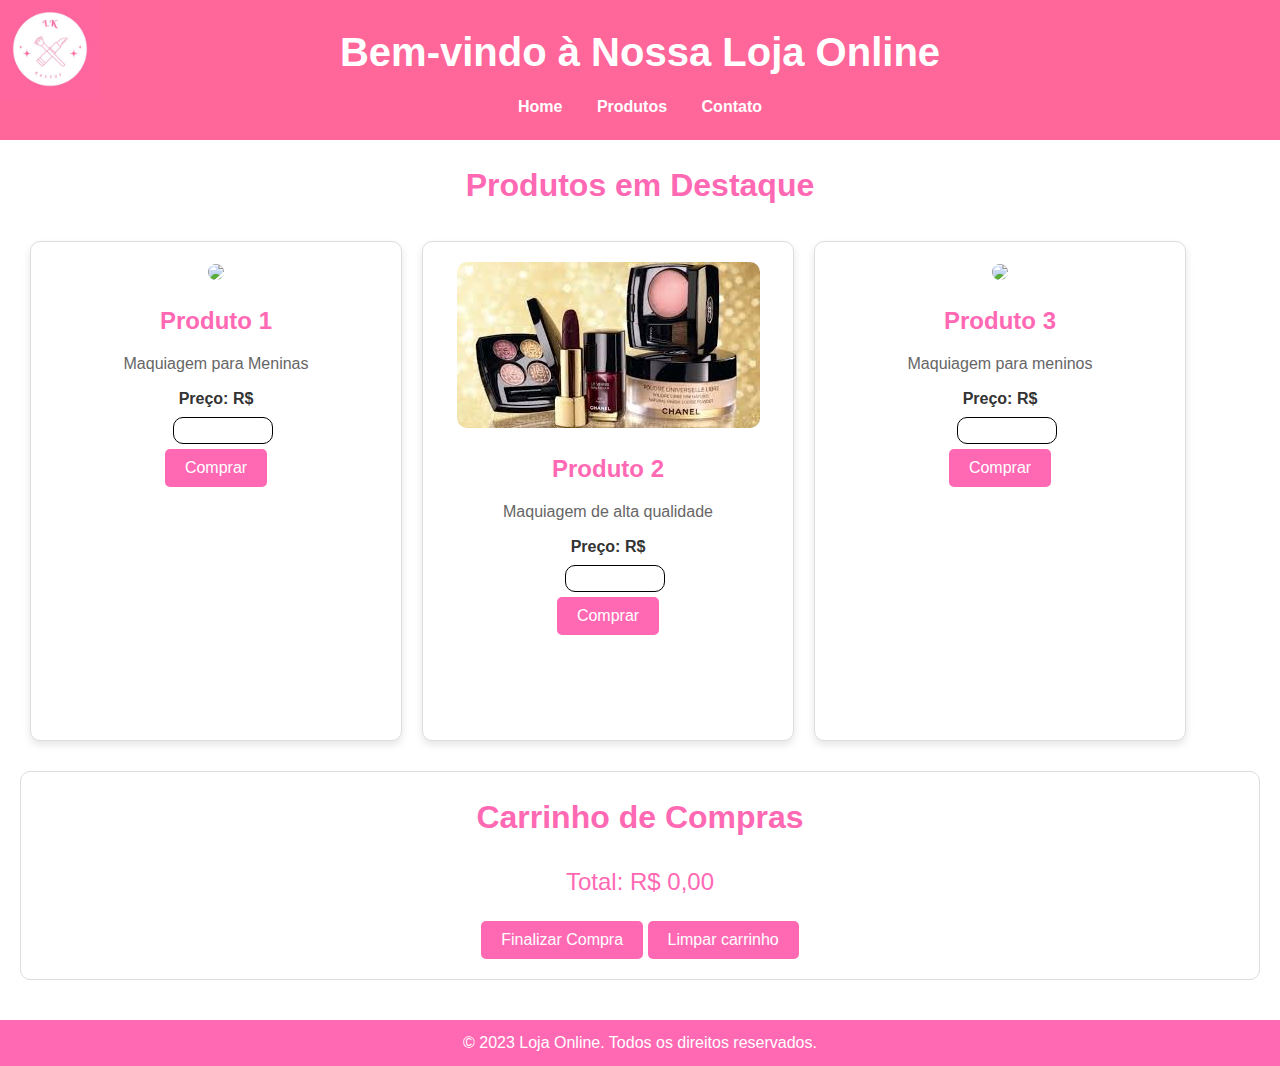
==== SiteLoja/Loja/loja.html @ eeb15e93 "AtualizaçaoDoTrabalhoComJs" ====
<!DOCTYPE html>
<html lang="pt-BR">
<head>
    <meta charset="UTF-8">
    <meta name="viewport" content="width=device-width, initial-scale=1.0">
    <title>Loja Online</title>
    <link rel="stylesheet" href="loja.css">
</head>
<body>
    <header>
        <h1>Bem-vindo à Nossa Loja Online</h1>
        <img class="logo" src="logo.jpeg" alt="logo">
        <nav>
            
            <ul>
                <li><a href="#">Home</a></li>
                <li><a href="#">Produtos</a></li>
                <li><a href="#">Contato</a></li>
            </ul>
        </nav>
    </header>
    <main>
        <h2>Produtos em Destaque</h2>
        <section class="produtos">
            
            <div class="produto">
                <img src="https://encrypted-tbn0.gstatic.com/images?q=tbn:ANd9GcSGU5uAYJotWokcyXRCqdJpJTuvFuXCnaXwzQ&s" id="Produto 1">
                <h3>Produto 1</h3>
                <p>Maquiagem para Meninas</p>
                <label for="preco1">Preço: R$</label>
                <input type="number" id="preco1" value="">
                <button onclick="adicionarItem('Produto 1', parseFloat(document.getElementById('preco1').value))">Comprar</button>
            </div>
            <div class="produto">
                <img src="[data-uri]" id="Produto 2">
                <h3>Produto 2</h3>
                <p>Maquiagem de alta qualidade</p>
                <label for="preco2">Preço: R$</label>
                <input type="number" id="preco2" value="">
                <button onclick="adicionarItem('Produto 2', parseFloat(document.getElementById('preco2').value))">Comprar</button>
            </div>
            <div class="produto">
                <img src="https://diadebeaute.com/wp-content/uploads/2020/05/produtos-make-meninos-higor.jpg" height="40%" id="Produto 3">
                <h3>Produto 3</h3>
                <p>Maquiagem para meninos</p>
                <label for="preco3">Preço: R$</label>
                <input type="number" id="preco3" value="">
                <button onclick="adicionarItem('Produto 3', parseFloat(document.getElementById('preco3').value))">Comprar</button>
            </div>
            
        </section>

        <section class="carrinho">
            <h2>Carrinho de Compras</h2>
            <ul>
                <!-- Itens do carrinho -->
            </ul>
            <p>Total: R$ <span id="totalcarrinho">0,00</span></p>
            <button onclick="finalizarCompra()">Finalizar Compra</button>
            <button onclick="limparCarrinho(total, 0)"> Limpar carrinho</button>

            <script src="loja.js"> 
               

            </script>

    </main>
    <footer>
        <p>&copy; 2023 Loja Online. Todos os direitos reservados.</p>
    </footer>
</body>
</html>
---- SiteLoja/Loja/loja.css ----
/* Reset básico */
* {
    margin: 0;
    padding: 0;
    box-sizing: border-box;
}

body {
    font-family: 'Arial', sans-serif;
    background-color: #fff;
    color: #333;
    line-height: 1.6;
}

/* Cabeçalho */
header {
    background-color: #FF6699; /* Rosa */
    color: #fff;
    padding: 20px 0;
    text-align: center;
}

header h1 {
    margin-bottom: 10px;
    font-size: 2.5em;
}

nav ul {
    list-style: none;
    padding: 0;
}

nav ul li {
    display: inline;
    margin: 0 15px;
}

nav ul li a {
    color: #fff;
    text-decoration: none;
    font-weight: bold;
}

nav ul li a:hover {
    text-decoration: underline;
}

/* Conteúdo principal */
main {
    padding: 20px;
}

h2 {
    margin-bottom: 20px;
    font-size: 2em;
    color: #ff69b4; /* Rosa */
    text-align: center;
    display: flex;
    justify-content: center;
    flex-direction: column;
}


    
.produtos {
    display: flex;
}

.produto {
    background-color: #fff;
    border: 1px solid #ddd;
    border-radius: 10px;
    margin: 10px;
    padding: 20px;
    width: 30%;
    text-align: center;
    box-shadow: 0 4px 8px rgba(0, 0, 0, 0.1);
    height: 500px;
    
    
}

.produto img {
    max-width: 100%;
    border-radius: 10px;
}

.produto h3 {
    margin: 15px 0 10px;
    font-size: 1.5em;
    color: #ff69b4; /* Rosa */
}

.produto p {
    font-size: 1em;
    color: #666;
}

.produto button {
    background-color: #ff69b4; /* Rosa */
    color: #fff;
    border: none;
    padding: 10px 20px;
    border-radius: 5px;
    cursor: pointer;
    font-size: 1em;
    
    

}

.produto button:hover {
    background-color: #ff1493; /* Rosa mais escuro */
}

/* Carrinho de compras */
.carrinho {
    background-color: #fff;
    border: 1px solid #ddd;
    border-radius: 10px;
    margin-top: 20px;
    padding: 20px;
    text-align: center;
}

.carrinho h2 {
    margin-bottom: 20px;
    font-size: 2em;
    color: #ff69b4; /* Rosa */
}

.carrinho ul {
    list-style: none;
    padding: 0;
}

.carrinho ul li {
    margin: 10px 0;
    font-size: 1.2em;
    color: #666;
}

.carrinho p {
    font-size: 1.5em;
    color: #ff69b4; /* Rosa */
    margin: 20px 0;
}

.carrinho button {
    background-color: #ff69b4; /* Rosa */
    color: #fff;
    border: none;
    padding: 10px 20px;
    border-radius: 5px;
    cursor: pointer;
    font-size: 1em;
}

.carrinho button:hover {
    background-color: #ff1493; /* Rosa mais escuro */
}

/* Rodapé */
footer {
    background-color: #ff69b4; /* Rosa */
    color: #fff;
    text-align: center;
    padding: 10px 0;
    margin-top: 20px;
}

footer p {
    margin: 0;
    font-size: 1em;
}


input {
    padding: 5px;
    width: 100%;
    margin: 5px 0;
    border: 1px solid #000000;
    border-radius: 10px;
    width: 100px;
    display: flex;
    flex-direction: column;
    position: relative;
    left: 37%;
}
label {
    display: block;
    font-weight: bold;
    margin-top: 10px;
}

.logo {
   display: flex;
    width: 100px;
    position: absolute;
    top: 0px;
}
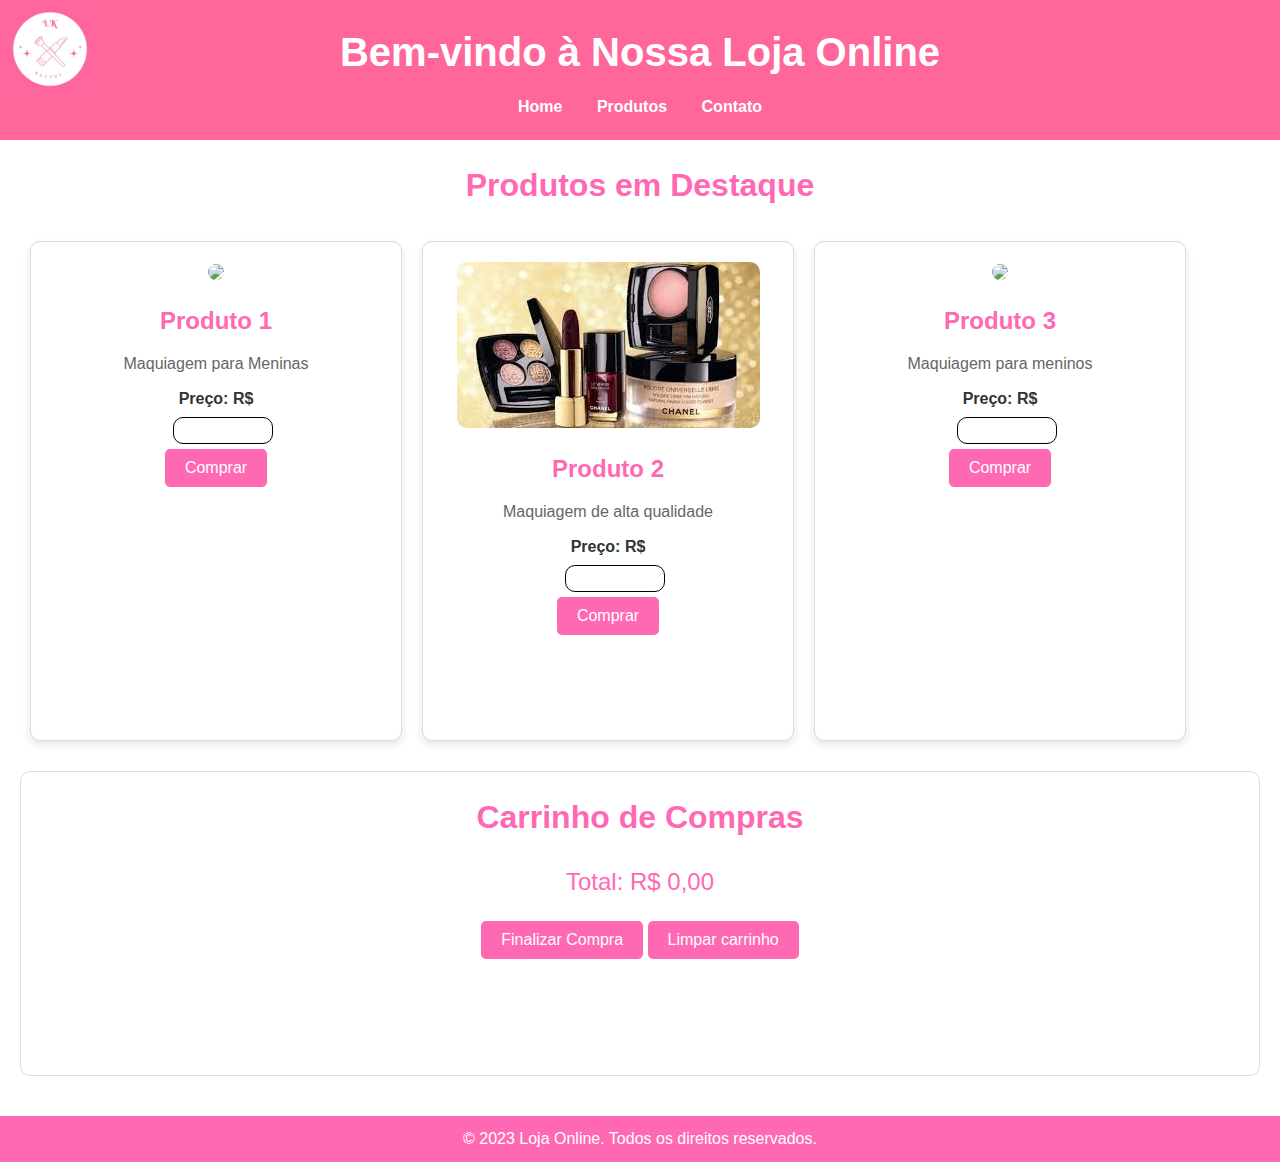
==== commit 664c63f8: "ProgressbarUpdate" ====
--- a/SiteLoja/Loja/loja.html
+++ b/SiteLoja/Loja/loja.html
@@ -58,7 +58,9 @@
             <p>Total: R$ <span id="totalcarrinho">0,00</span></p>
             <button onclick="finalizarCompra()">Finalizar Compra</button>
             <button onclick="limparCarrinho(total, 0)"> Limpar carrinho</button>
-
+            <div id="progress-container">
+                <div id="progress-bar">0%</div>
+                 </section>
             <script src="loja.js"> 
                
 
--- a/SiteLoja/Loja/loja.css
+++ b/SiteLoja/Loja/loja.css
@@ -198,4 +198,23 @@
     width: 100px;
     position: absolute;
     top: 0px;
-}+}
+
+#progress-container {
+    background-color: rgb(255, 255, 255);
+    width: 10cm;
+    height: 2cm;
+    margin-top: 20px;
+    border-radius: 8px;
+    position: relative;
+    left: 530px;
+    
+    }
+    #progress-bar {
+    background-color: rgb(255, 81, 188);
+    height: 100%;
+    width: 0;
+    color: black;
+    font-weight: bold; 
+    display: none;
+    border-radius: 8px;}